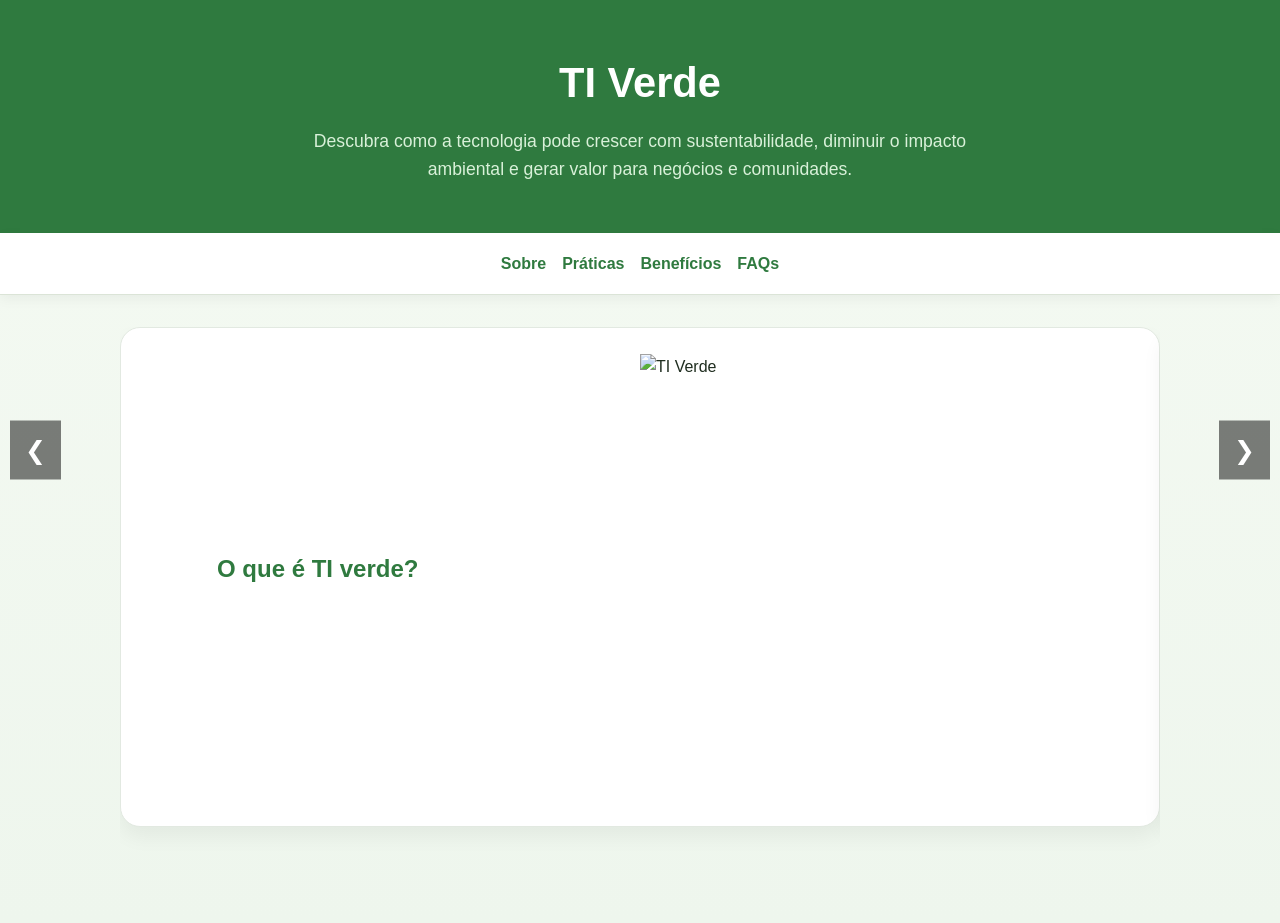
==== indexia copy.html @ 413255b1 "oi" ====
<!DOCTYPE html>
<html lang="pt-BR">
<head>
    <meta charset="UTF-8">
    <meta name="viewport" content="width=device-width, initial-scale=1.0">
    <title>TI Verde</title>
<link rel="stylesheet" href="indexia.css"

</head>
<body>
    <header>
        <h1>TI Verde</h1>
        <p>Descubra como a tecnologia pode crescer com sustentabilidade, diminuir o impacto ambiental e gerar valor para negócios e comunidades.</p>
    </header>
    <nav>
        <a href="#sobre">Sobre</a>
        <a href="#praticas">Práticas</a>
        <a href="#beneficios">Benefícios</a>
        <a href="#faqs">FAQs</a>
    </nav>
    <main>


<div class="carrossel">

    <div class="imgs" id="imgs">

                    <div class="slide">
                       

                    <div class="card card-imagem">
            
                    <div class="texto" id="sobre">
            <h2>O que é TI verde?</h2>
             
                </div>
                    <div class="imagem">
            <img src="imagens/img1.png" alt="TI Verde">
                    </div>
                    
                    </div>
                    </div>

                    <div class="slide">
                    <div class="card">
            
                    <div class="praticas">
                        
                        <p>
                             TI verde é a aplicação de tecnologias de informação e

                    comunicação de forma sustentável, reduzindo consumo de

                    energia, diminuindo desperdício e ampliando a vida útil

                    de equipamentos.
                        </p>
                    </div>

                    </div>

                    </div>
                    
                    <div class="slide">
                    
                    <div class="card card-imagem">
            
                    <div class="texto">
                    <h2>Por que é importante?</h2>
             
                    </div>
                    <div class="imagem">
                    <img src="imagens/img3.png" alt="TI Verde">
                    </div>
                    
                    </div>

                    </div>

                    <div class="slide">
                    <div class="card">
                <div class="praticas">
                <p>
                    A adoção de práticas de TI verde ajuda empresas a cumprir
                    metas de ESG, cortar custos operacionais e colaborar com a
                    redução das emissões de gases do efeito estufa.
                </p>
                </div>
            </div>
                    </div>

                    
                    
                    <div class="slide">
                    <div class="card card-imagem">

        <div class="texto">
            <h2>Práticas essenciais de TI verde</h2>
            
        </div>

        <div class="imagem">
            <img src="imagens/img2.png" alt="TI Verde">
        </div>

                    </div>
                    </div>

                     <div class="slide">
                <div class="card">
            
                    <div class="praticas2">
                        <h3>1. Eficiência energética</h3>
                        <p>
                            Use servidores e data centers mais eficientes,
                            adote CPUs com baixo consumo e configure recursos
                            para desligamento automático quando ocioso.
                        </p>
                    </div>

                    </div>

                    </div>

                    <div class="slide">
                    <div class="card">
                    <div class="praticas2">
                        <h3>2. Computação em nuvem sustentável</h3>
                        <p>
                            Prefira provedores que usam energia renovável e
                            otimize cargas de trabalho para reduzir uso de
                            recursos desnecessários.
                        </p>
                    </div>
                    </div>
                    </div>
                    
                    <div class="slide">
                    <div class="card">
                    <div class="praticas2">
                        <h3>3. Ciclo de vida do hardware</h3>
                        <p>
                            Mantenha equipamentos mais tempo, reutilize
                            componentes e recicle de forma responsável ao
                            descartar dispositivos.
                        </p>
                    </div>
                </div>

                    </div>

                    <div class="slide">
                    <div class="card">
                       
                        <div class="titulo">Benefícios de adotar TI verde</h2></div>
                        <div class="praticas">
            <ul>
                <li>Redução de custos com energia e refrigeração;</li>
                <li>Melhora da imagem institucional e conformidade com regulamentos ambientais;</li>
                <li>Aumento da resiliência e eficiência operacional;</li>
                <li>Impacto positivo na comunidade e no planeta.</li>
            </ul>
                      </div>
                    </div>
                    </div>

    </div>

</div>

    <button class="anterior" onclick="voltar()">❮</button>
    <button class="proximo" onclick="avancar()">❯</button>



<script>
let pos = 0;

function mover() {
    document.getElementById("imgs").style.transform =
        `translateX(-${pos * 100}%)`;
}

function avancar() {
    pos++;

    if (pos > 8) {
        pos = 0;
    }

    mover();
}

function voltar() {
    pos--;

    if (pos < 0) {
        pos = 8;
    }

    mover();
}

setInterval(avancar, 5000);
</script>
---- indexia.css ----
:root {
            --bg: #eef6ed;
            --card: #ffffff;
            --primary: #2f7a3f;
            --secondary: #4f9f6d;
            --text: #1f2d1f;
            --muted: #586a57;
            --accent: #f2c057;
        }
        * {
            margin: 0;
            padding: 0;
            box-sizing: border-box;
        }
        body {
            font-family: Arial, Helvetica, sans-serif;
            line-height: 1.6;
            background: linear-gradient(180deg, #f5faf3 0%, #eef6ed 100%);
            color: var(--text);
        }
        header {
            background: var(--primary);
            color: #fff;
            padding: 50px 20px;
            text-align: center;
        }
        header h1 {
            font-size: 2.6rem;
            margin-bottom: 10px;
        }
        header p {
            max-width: 720px;
            margin: 0 auto;
            font-size: 1.1rem;
            color: #d9f1d9;
        }
        nav {
            display: flex;
            justify-content: center;
            gap: 16px;
            flex-wrap: wrap;
            padding: 18px 20px;
            background: #fff;
            border-bottom: 1px solid #dbe4d7;
            box-shadow: 0 4px 12px rgba(0,0,0,0.05);
        }
        nav a {
            color: var(--primary);
            text-decoration: none;
            font-weight: bold;
        }
        main {
            max-width: 1080px;
            margin: 32px auto;
            padding: 0 20px 40px;
        }
        .hero {
            display: grid;
            grid-template-columns: 1.2fr 0.8fr;
            gap: 30px;
            align-items: center;
            margin-bottom: 40px;
        }
        .hero img {
            width: 100%;
            border-radius: 18px;
            box-shadow: 0 15px 35px rgba(47, 122, 63, 0.15);
        }
        .card {
            background: var(--card);
            padding: 26px;
            border-radius: 18px;
            border: 1px solid #e2e9e1;
            box-shadow: 0 10px 20px rgba(0,0,0,0.05);
            margin-bottom: 24px;
        }
        .card h2 {
            margin-bottom: 16px;
            color: var(--primary);
        }
        .card p,
        .card li {
            color: var(--muted);
            margin-bottom: 12px;
        }
   
        .badge {
            display: inline-block;
            padding: 8px 14px;
            border-radius: 999px;
            background: var(--secondary);
            color: #fff;
            font-size: 0.9rem;
            margin-bottom: 14px;
        }
        footer {
            text-align: center;
            padding: 22px 20px;
            color: var(--muted);
            font-size: 0.95rem;
        }
        @media (max-width: 820px) {
            .hero {
                grid-template-columns: 1fr;
            }
        }



/* Estilos para o carrossel */

.card-imagem{
    display:flex;
    min-height:380px;
}

.card-imagem .texto{
    width:50%;
    padding:70px;
}

.card-imagem .imagem{
    width:50%;
}

.card-imagem .imagem img{
    width:100%;
    height:100%;
    object-fit:cover;
    display:block;
}



.card{
    
    width: 100%;
    height: 500px;
    overflow: hidden;
    border-radius: 20px;
}

.texto{
    width: 50%;
    padding: 70px;

    display: flex;
    flex-direction: column;
    justify-content: center;
    box-sizing: border-box;
}

.imagem{
    width: 50%;
}

.imagem img{
    width: 100%;
    height: 100%;
    display: block;
    object-fit: cover;
}
.praticas {
    display: flex;
    text-align: left;
    padding-left: 50px; /* <-- missing semicolon */
    flex-direction: column;
    margin-top: 100px;
    font-size: 30px;

}

.praticas2 {
    display: flex;
    text-align: left;
    padding-left: 50px; /* <-- missing semicolon */
    flex-direction: column;
    margin-top: 50px;
    font-size: 30px;

}

.praticas2 h3{
    color:#2f7a3f;
}


.titulo{
    margin-top: 20px;
    color:#2f7a3f;
    font-weight: bold;
    font-size: 30px;
}


.carrossel{
    width: 100%;
    overflow: hidden;
    position: relative;
}

.imgs{
    display: flex;
    transition: transform 0.5s ease;
}

.slide{
    min-width: 100%;
    box-sizing: border-box;
}




imgs{
    display: flex;
    transition: 0.5s;
}



.slide img{
    width: 100%;
    object-fit:cover;
    display: block;
}

.anterior,
.proximo{

    position: absolute;
    top: 50%;
    transform: translateY(-50%);

    background: rgba(0,0,0,0.5);
    color: white;

    border: none;
    padding: 15px;
    cursor: pointer;

    font-size: 25px;
    z-index: 10;
}

.anterior{
    left: 10px;
}

.proximo{
    right: 10px;
}
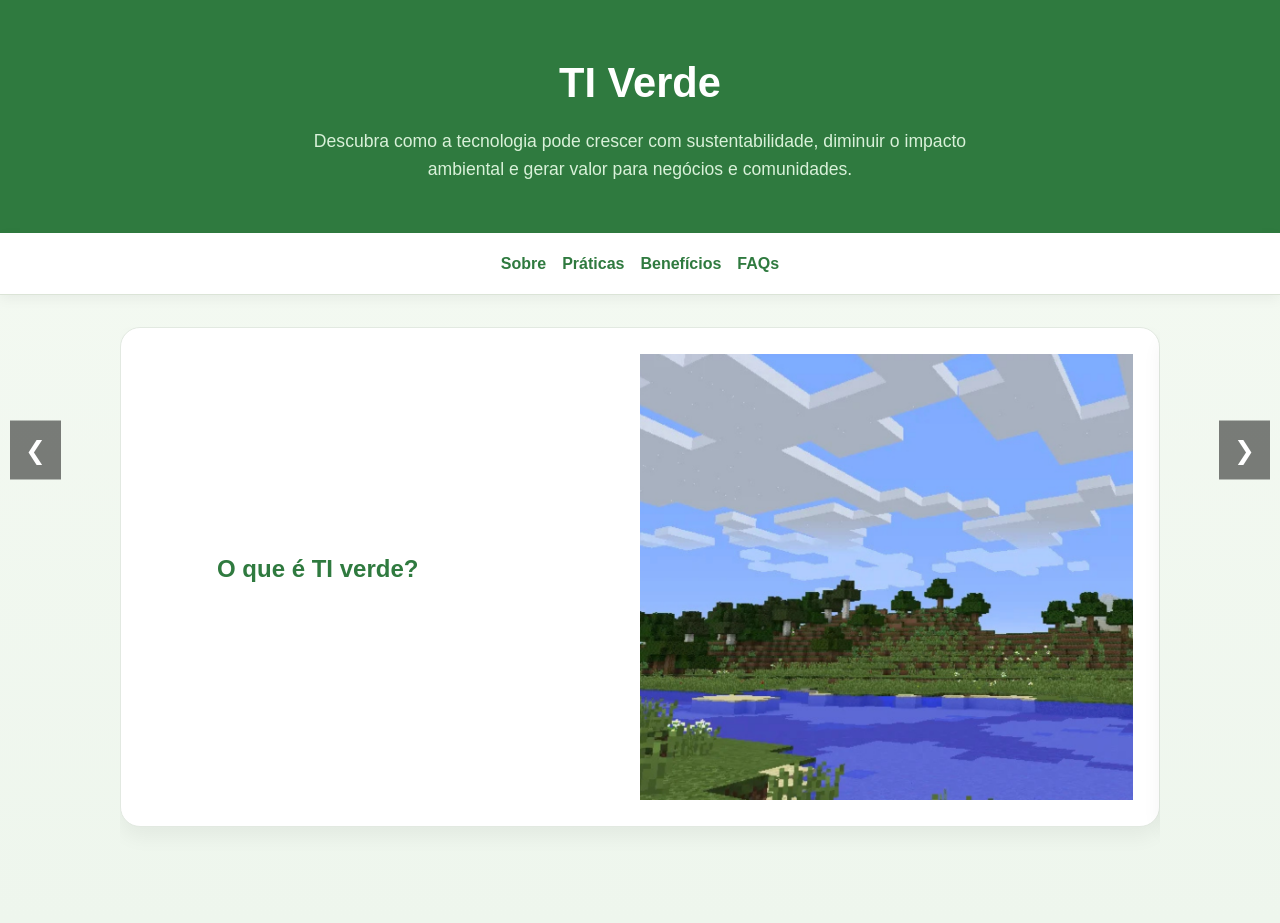
==== commit 54ce64fb: "asdasd" ====
--- a/indexia copy.html
+++ b/indexia copy.html
@@ -164,6 +164,45 @@
                     </div>
                     </div>
 
+                      <div class="slide">
+                    <div class="card card-imagem">
+
+        <div class="texto">
+            <h2>Casos de uso</h2>
+            
+        </div>
+
+        <div class="imagem">
+            <img src="imagens/img2.png" alt="TI Verde">
+        </div>
+
+                    </div>
+                    </div>
+
+                    <div class="slide">
+                    <div class="card">
+                       
+                        
+                        <div class="praticas">
+            
+            <div class="grid-3">
+                <div>
+                    <h3>Data centers verdes</h3>
+                    <p>Empresas modernizam infraestrutura com resfriamento natural, energia solar e arquitetura modular para economizar até 50% de energia.</p>
+                </div>
+                <div>
+                    <h3>Home office sustentável</h3>
+                    <p>Profissionais reduzem emissões usando equipamentos com certificação energética e fontes renováveis em suas residências.</p>
+                </div>
+                <div>
+                    <h3>Software eficiente</h3>
+                    <p>Desenvolver aplicações leves e bem otimizadas diminui a necessidade de servidores mais potentes e diminui o consumo.</p>
+                </div>
+            </div>
+                      </div>
+                    </div>
+                    </div>
+
     </div>
 
 </div>
@@ -184,7 +223,7 @@
 function avancar() {
     pos++;
 
-    if (pos > 8) {
+    if (pos > 10) {
         pos = 0;
     }
 
@@ -195,7 +234,7 @@
     pos--;
 
     if (pos < 0) {
-        pos = 8;
+        pos = 10;
     }
 
     mover();
